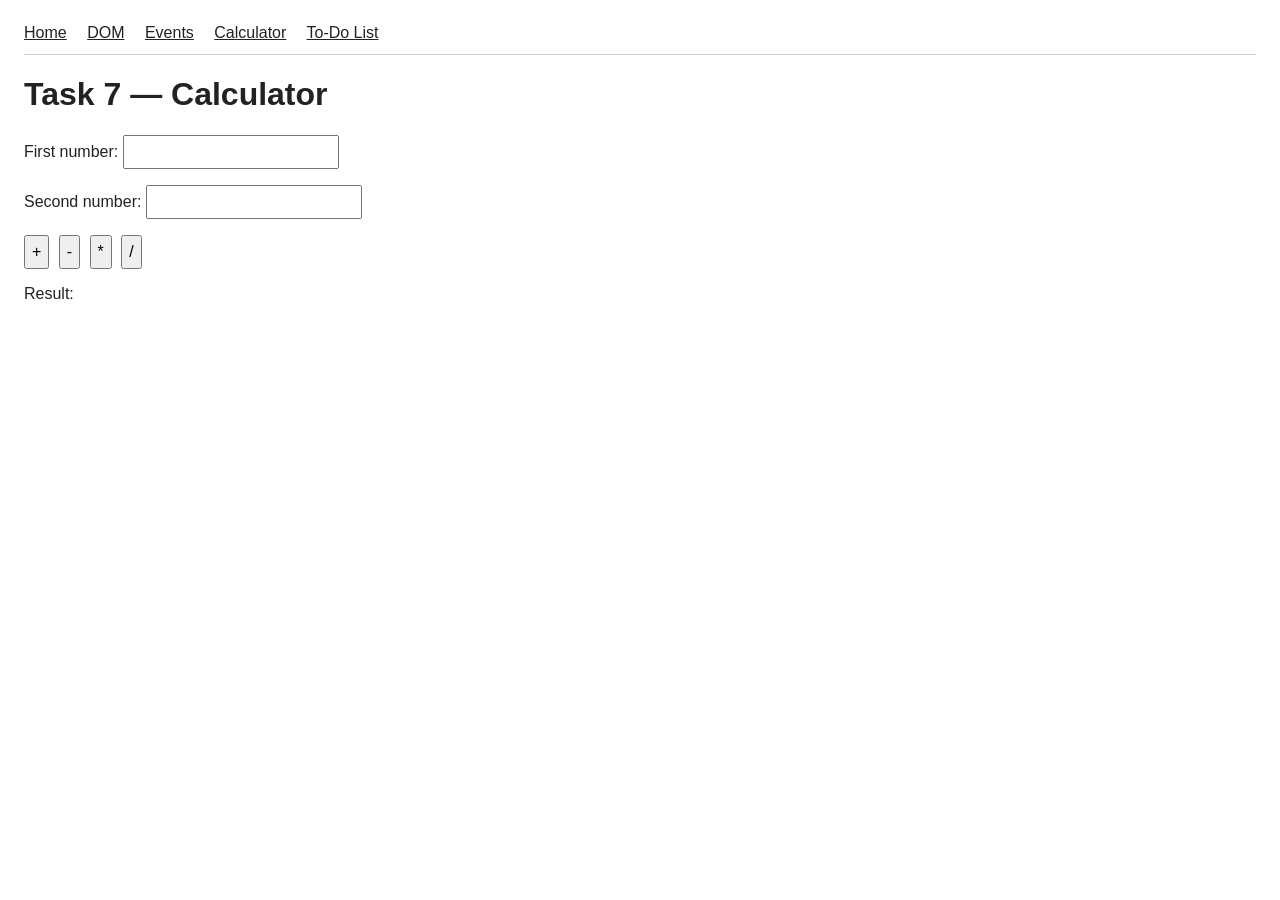
==== calculator.html @ 28a4793a "1" ====
<!DOCTYPE html>
<html lang="en">
<head>
    <meta charset="UTF-8">
    <title>Calculator</title>
    <link rel="stylesheet" href="style.css">
    <script src="script.js" defer></script>
</head>
<body>
    <nav>
        <a href="index.html">Home</a>
        <a href="dom.html">DOM</a>
        <a href="events.html">Events</a>
        <a href="calculator.html">Calculator</a>
        <a href="todo.html">To-Do List</a>
    </nav>
    <h1>Task 7 — Calculator</h1>
    <p><label for="first">First number:</label> <input id="first" type="number" step="any"></p>
    <p><label for="second">Second number:</label> <input id="second" type="number" step="any"></p>
    <button id="plus">+</button>
    <button id="minus">-</button>
    <button id="multiply">*</button>
    <button id="divide">/</button>
    <p id="result">Result:</p>
</body>
</html>
---- style.css ----
body {
    font-family: Arial, sans-serif;
    margin: 24px;
    color: #222;
    background-color: white;
}

nav {
    padding-bottom: 12px;
    border-bottom: 1px solid #ccc;
}

nav a {
    margin-right: 16px;
    color: #222;
}

section {
    margin-bottom: 30px;
}

button, input {
    font: inherit;
    padding: 6px;
    margin-right: 5px;
}

button {
    cursor: pointer;
}

#styleBox, #mouseBox {
    background-color: lightgray;
    padding: 20px;
    width: 240px;
    margin-bottom: 12px;
}

li {
    margin-bottom: 8px;
}

#tasks span {
    cursor: pointer;
    margin-right: 12px;
}

.completed {
    text-decoration: line-through;
}
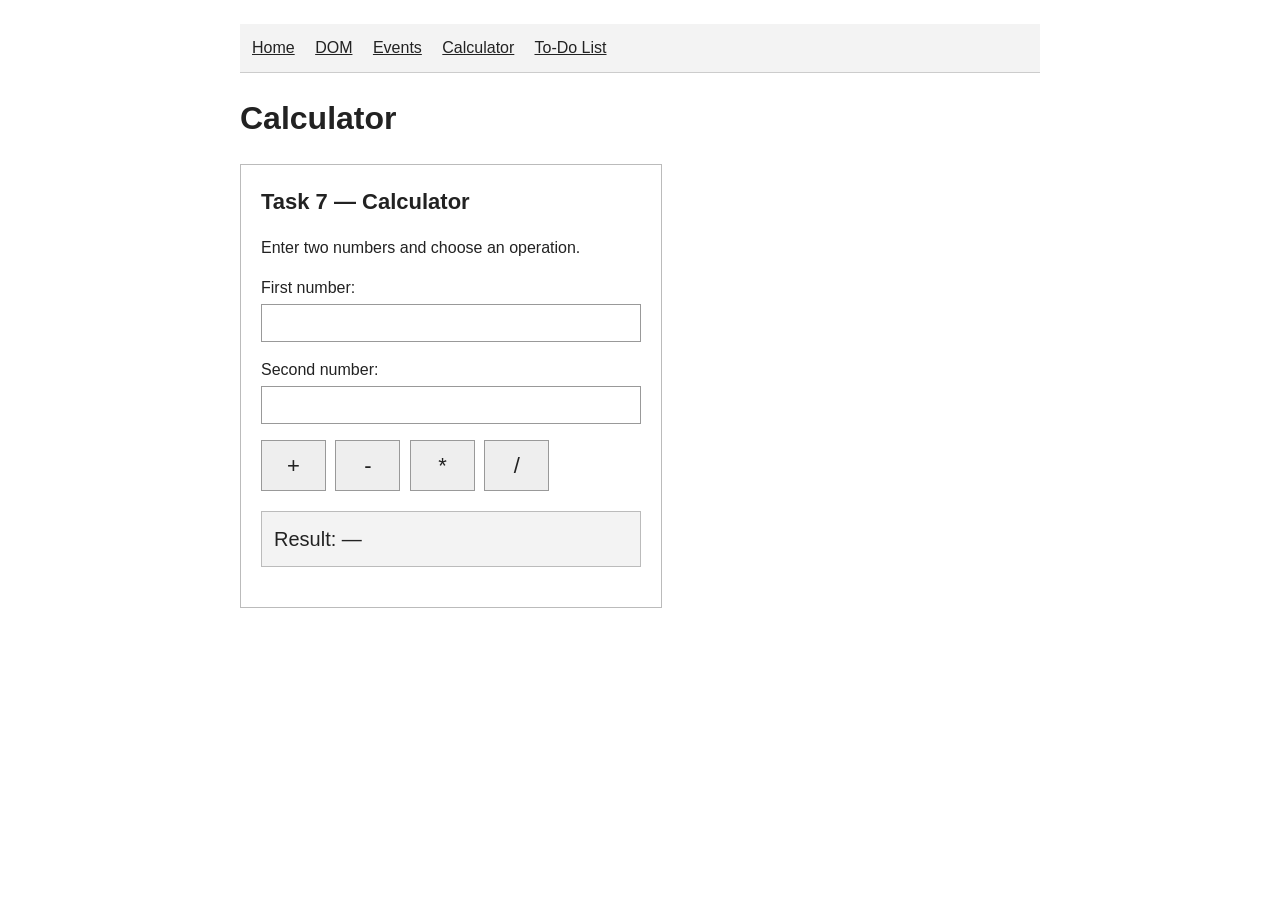
==== commit 0f800f42: "2" ====
--- a/calculator.html
+++ b/calculator.html
@@ -14,13 +14,17 @@
         <a href="calculator.html">Calculator</a>
         <a href="todo.html">To-Do List</a>
     </nav>
-    <h1>Task 7 — Calculator</h1>
+    <h1>Calculator</h1>
+    <section id="calculator">
+    <h2>Task 7 — Calculator</h2>
+    <p>Enter two numbers and choose an operation.</p>
     <p><label for="first">First number:</label> <input id="first" type="number" step="any"></p>
     <p><label for="second">Second number:</label> <input id="second" type="number" step="any"></p>
-    <button id="plus">+</button>
-    <button id="minus">-</button>
-    <button id="multiply">*</button>
-    <button id="divide">/</button>
-    <p id="result">Result:</p>
+    <button id="plus" aria-label="Add">+</button>
+    <button id="minus" aria-label="Subtract">-</button>
+    <button id="multiply" aria-label="Multiply">*</button>
+    <button id="divide" aria-label="Divide">/</button>
+    <p id="result" aria-live="polite">Result: —</p>
+    </section>
 </body>
 </html>
--- a/style.css
+++ b/style.css
@@ -1,12 +1,17 @@
 body {
     font-family: Arial, sans-serif;
-    margin: 24px;
+    max-width: 800px;
+    margin: 24px auto;
+    padding: 0 16px;
+    font-size: 16px;
+    line-height: 1.5;
     color: #222;
     background-color: white;
 }
 
 nav {
-    padding-bottom: 12px;
+    padding: 12px;
+    background-color: #f3f3f3;
     border-bottom: 1px solid #ccc;
 }
 
@@ -16,7 +21,14 @@
 }
 
 section {
-    margin-bottom: 30px;
+    margin-bottom: 24px;
+    padding: 20px;
+    border: 1px solid #bbb;
+}
+
+h2 {
+    margin-top: 0;
+    font-size: 22px;
 }
 
 button, input {
@@ -25,8 +37,49 @@
     margin-right: 5px;
 }
 
-button {
+button, .button {
+    display: inline-block;
+    padding: 8px 14px;
+    border: 1px solid #999;
+    background-color: #eee;
+    color: #222;
+    text-decoration: none;
     cursor: pointer;
+}
+
+button:hover, .button:hover {
+    background-color: #ddd;
+}
+
+input {
+    border: 1px solid #999;
+}
+
+#calculator {
+    max-width: 380px;
+}
+
+#calculator label {
+    display: block;
+    margin-bottom: 4px;
+}
+
+#calculator input {
+    width: 100%;
+    box-sizing: border-box;
+}
+
+#calculator button {
+    width: 65px;
+    font-size: 22px;
+}
+
+#result {
+    padding: 12px;
+    border: 1px solid #bbb;
+    background-color: #f3f3f3;
+    font-size: 20px;
+    overflow-wrap: anywhere;
 }
 
 #styleBox, #mouseBox {
